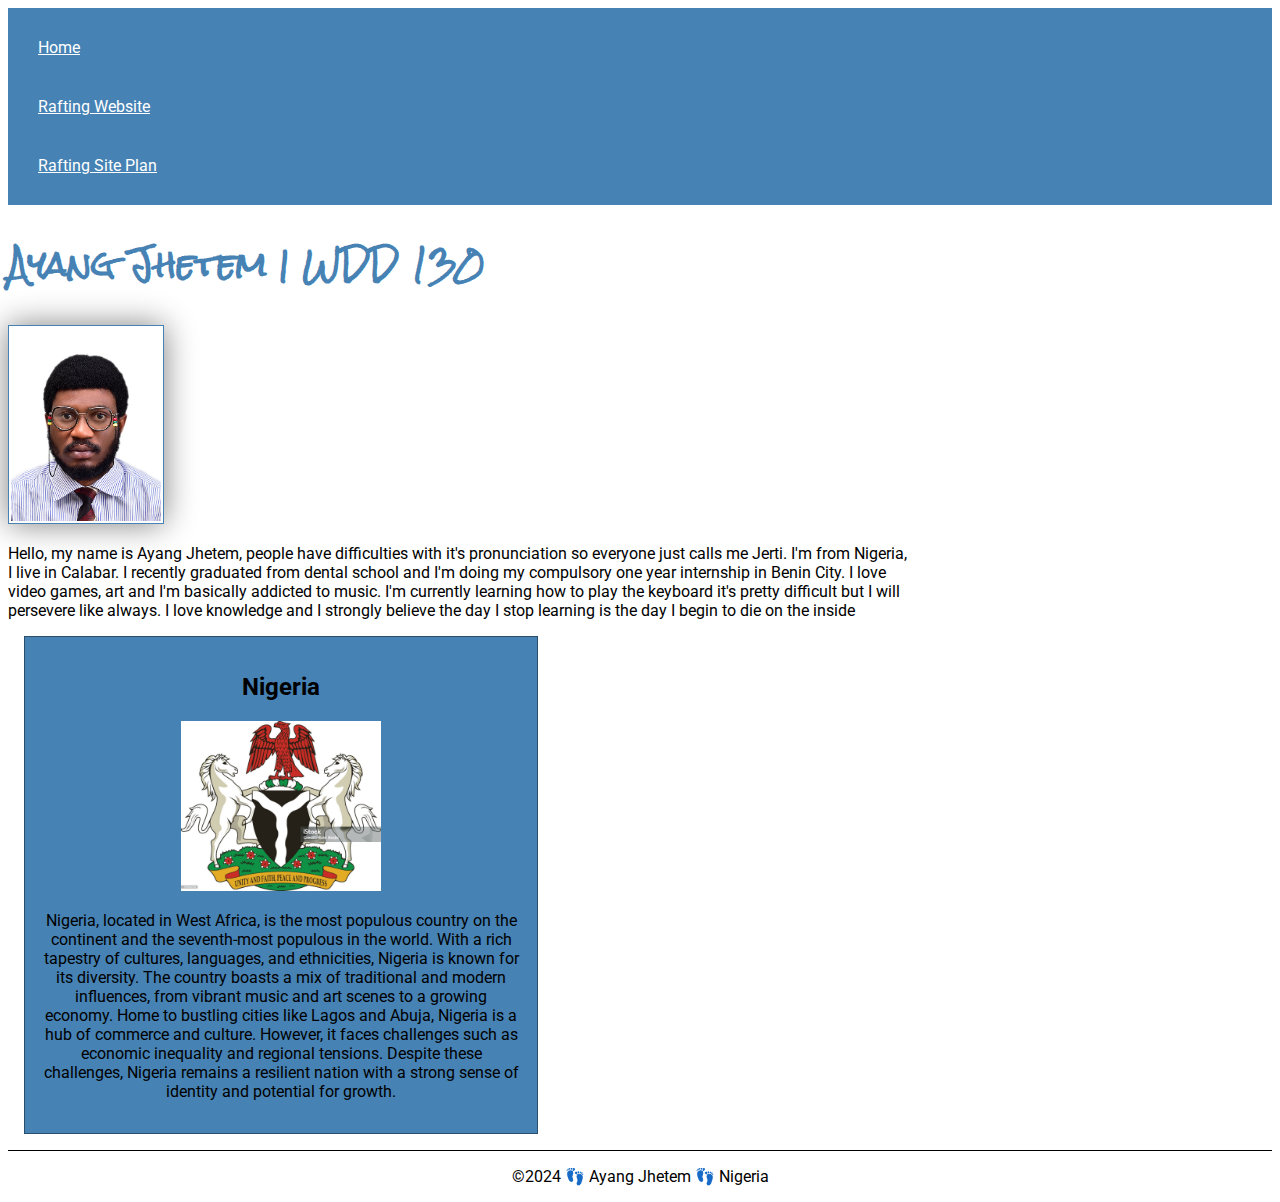
==== index.html @ 300d3d19 "end of week 2" ====
<!DOCTYPE html>
<html lang="en-US">
<head>
    <meta charset="UTF-8">
    <meta name="viewport" content="width=device-width, initial-scale=1.0">
    <meta name="description" content="Ayang jerti, wdd 13o, corse work">
    <meta name="author" content="Ayang Jhetem">
    <title>Ayang Jhetem | WDD 130</title>
    <link href="styles/styles.css" rel="stylesheet" />
</head>
<body>
    <header>
        <nav>
            <a href="#">Home</a>
            <a href="wwr/">Rafting Website</a>
            <a href="wwr/site-plan-rafting.html">Rafting Site Plan</a>
        </nav>
    </header>

    <main>
        <h1>Ayang Jhetem | WDD 130</h1>
        <img src="images/profile.jpg" alt="Ayang jhetem's picture" width="200">
        <p>Hello, my name is Ayang Jhetem, people have difficulties 
            with it's pronunciation so everyone just calls me Jerti. I'm from 
            Nigeria, I live in Calabar. I recently graduated from dental school 
            and I'm doing my compulsory one year internship in Benin City. 
            I love video games, art and I'm basically addicted to music. 
            I'm currently learning how to play the keyboard it's pretty difficult 
            but I will persevere like always. I love knowledge and I strongly 
            believe the day I stop learning is the day I begin to die on the 
            inside</p>
    </main>

    <aside>
        <h2>Nigeria</h2>
        <img src="images/coat-of-arms.jpg" alt="Nigeria coat of arms">
        <p>Nigeria, located in West Africa, is the most populous country on the continent and the seventh-most populous in the world. With a rich tapestry of cultures, languages, and ethnicities, Nigeria is known for its diversity. The country boasts a mix of traditional and modern influences, from vibrant music and art scenes to a growing economy. Home to bustling cities like Lagos and Abuja, Nigeria is a hub of commerce and culture. However, it faces challenges such as economic inequality and regional tensions. Despite these challenges, Nigeria remains a resilient nation with a strong sense of identity and potential for growth.</p>
    </aside>

    <footer>
        <p>&copy;2024 👣 Ayang Jhetem 👣 Nigeria</p>
    </footer>
</body>
</html>
---- styles/styles.css ----
@import url('https://fonts.googleapis.com/css2?family=Roboto&family=Rock+Salt&display=swap');

body {
  font-family: Roboto;
}

main {
  max-width: 900px;
}


aside {
  width: 30rem;
  margin: 1rem;
  border: 1px solid rgba(0, 0, 0, 0.4);
  padding: 1rem;
  background-color: steelblue;
  color: black;
  text-align: center;
}

aside img{
  width: 200px;
  height: auto;
}




nav {
  background-color: steelblue;
  padding: 10px;
}

nav a {
  color: white;
  display: block;
  padding: 20px;
}

h1 {
  color: steelblue;
  font-family: 'Rock Salt';
}

main img{
  width: 150px;
  height: auto;
  border: 1px solid steelblue;
  padding: 2px;
  box-shadow: 0 0 30px gray;
}

p {
  padding: 0;
}

footer {
  margin-top: 15px;
  border-top: 1px solid #000;
  text-align: center;
}
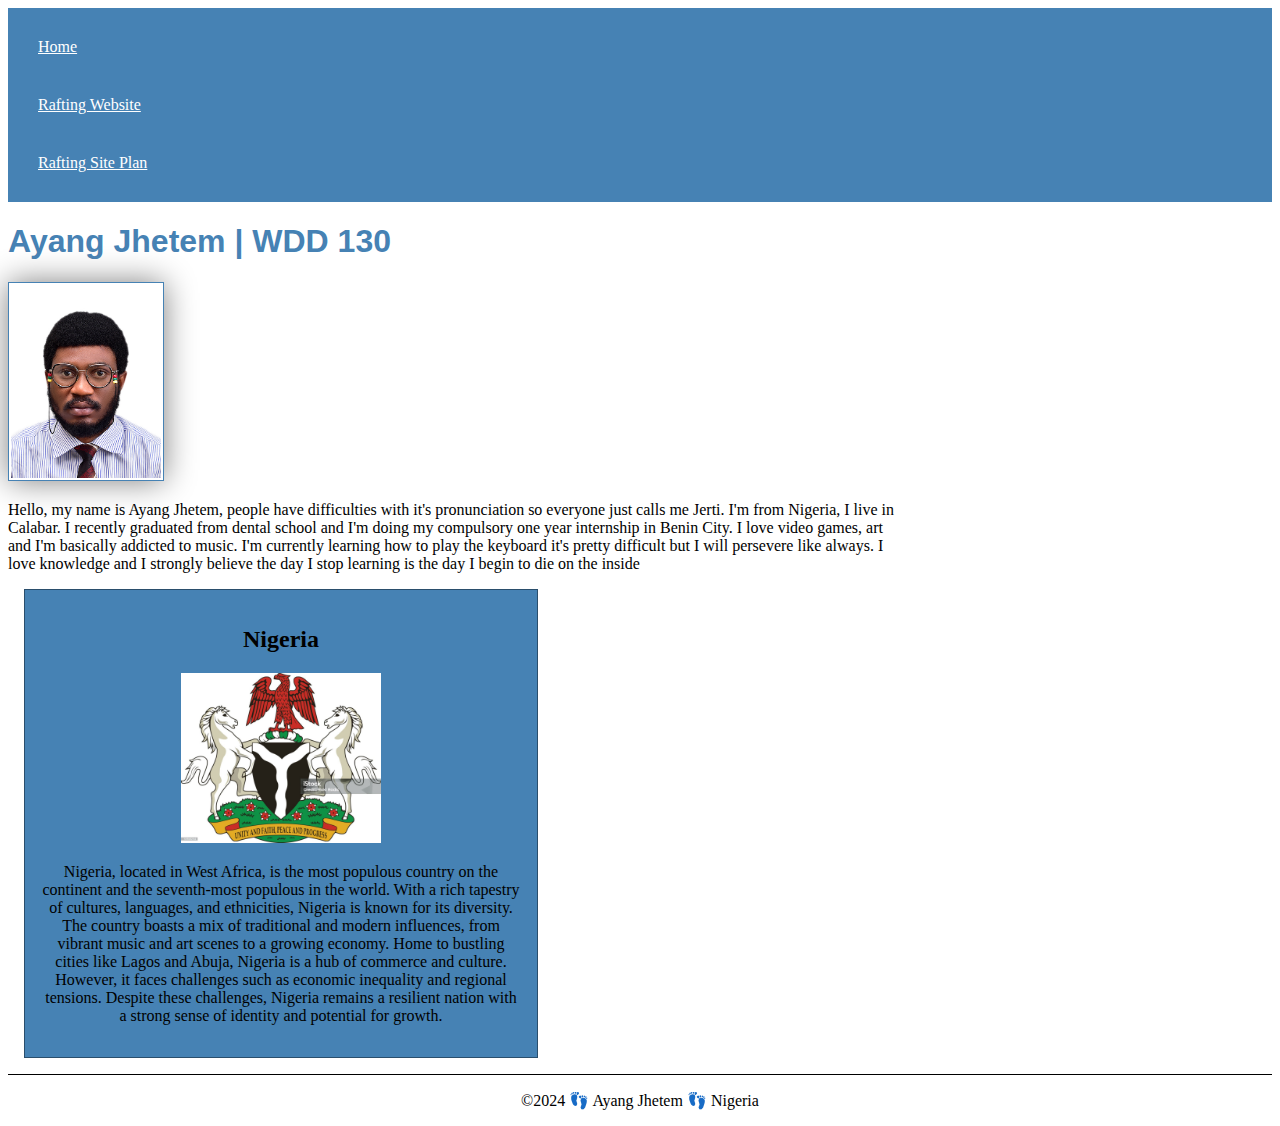
==== commit 6e36ad49: "san serif on the css" ====
--- a/index.html
+++ b/index.html
@@ -6,7 +6,7 @@
     <meta name="description" content="Ayang jerti, wdd 13o, corse work">
     <meta name="author" content="Ayang Jhetem">
     <title>Ayang Jhetem | WDD 130</title>
-    <link href="styles/styles.css" rel="stylesheet" />
+    <link href="styles/styles.css" rel="stylesheet">
 </head>
 <body>
     <header>
--- a/styles/styles.css
+++ b/styles/styles.css
@@ -1,5 +1,3 @@
-@import url('https://fonts.googleapis.com/css2?family=Roboto&family=Rock+Salt&display=swap');
-
 body {
   font-family: Roboto;
 }
@@ -40,7 +38,7 @@
 
 h1 {
   color: steelblue;
-  font-family: 'Rock Salt';
+  font-family: sans-serif;
 }
 
 main img{
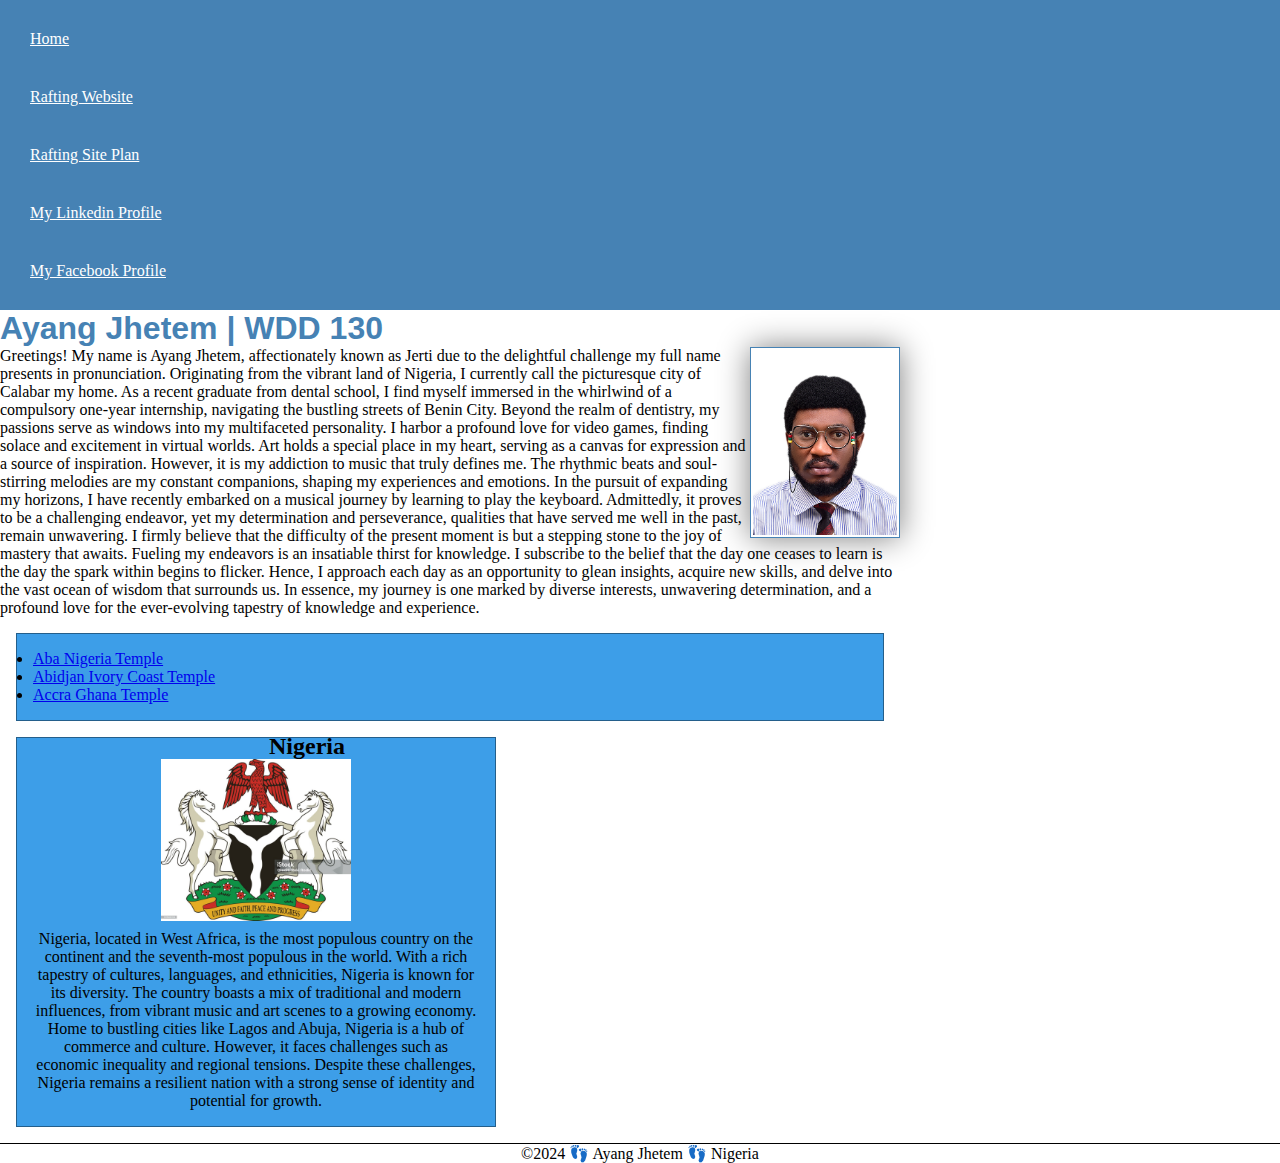
==== commit 2bcc3380: "w03 course home page activity" ====
--- a/index.html
+++ b/index.html
@@ -14,24 +14,32 @@
             <a href="#">Home</a>
             <a href="wwr/">Rafting Website</a>
             <a href="wwr/site-plan-rafting.html">Rafting Site Plan</a>
+            <a href="http://linkedin.com">My Linkedin Profile</a>
+            <a href="http://facebook.com">My Facebook Profile</a>
         </nav>
     </header>
 
     <main>
         <h1>Ayang Jhetem | WDD 130</h1>
         <img src="images/profile.jpg" alt="Ayang jhetem's picture" width="200">
-        <p>Hello, my name is Ayang Jhetem, people have difficulties 
-            with it's pronunciation so everyone just calls me Jerti. I'm from 
-            Nigeria, I live in Calabar. I recently graduated from dental school 
-            and I'm doing my compulsory one year internship in Benin City. 
-            I love video games, art and I'm basically addicted to music. 
-            I'm currently learning how to play the keyboard it's pretty difficult 
-            but I will persevere like always. I love knowledge and I strongly 
-            believe the day I stop learning is the day I begin to die on the 
-            inside</p>
+        <p>Greetings! My name is Ayang Jhetem, affectionately known as Jerti due to the delightful challenge my full name presents in pronunciation. Originating from the vibrant land of Nigeria, I currently call the picturesque city of Calabar my home. As a recent graduate from dental school, I find myself immersed in the whirlwind of a compulsory one-year internship, navigating the bustling streets of Benin City.
+
+            Beyond the realm of dentistry, my passions serve as windows into my multifaceted personality. I harbor a profound love for video games, finding solace and excitement in virtual worlds. Art holds a special place in my heart, serving as a canvas for expression and a source of inspiration. However, it is my addiction to music that truly defines me. The rhythmic beats and soul-stirring melodies are my constant companions, shaping my experiences and emotions.
+            
+            In the pursuit of expanding my horizons, I have recently embarked on a musical journey by learning to play the keyboard. Admittedly, it proves to be a challenging endeavor, yet my determination and perseverance, qualities that have served me well in the past, remain unwavering. I firmly believe that the difficulty of the present moment is but a stepping stone to the joy of mastery that awaits.
+            
+            Fueling my endeavors is an insatiable thirst for knowledge. I subscribe to the belief that the day one ceases to learn is the day the spark within begins to flicker. Hence, I approach each day as an opportunity to glean insights, acquire new skills, and delve into the vast ocean of wisdom that surrounds us.
+            
+            In essence, my journey is one marked by diverse interests, unwavering determination, and a profound love for the ever-evolving tapestry of knowledge and experience.</p>
+            <ul class="box">
+                <li><a href="https://www.churchofjesuschrist.org/temples/details/aba-nigeria-temple?lang=eng" target="_blank">Aba Nigeria Temple </a></li>
+                <li><a href="https://www.churchofjesuschrist.org/temples/details/abidjan-ivory-coast-temple?lang=eng" target="">Abidjan Ivory Coast Temple </a></li>
+                <li><a href="https://www.churchofjesuschrist.org/temples/details/accra-ghana-temple?lang=eng" target="">Accra Ghana Temple </a></li>
+                
+            </ul>
     </main>
 
-    <aside>
+    <aside class="box">
         <h2>Nigeria</h2>
         <img src="images/coat-of-arms.jpg" alt="Nigeria coat of arms">
         <p>Nigeria, located in West Africa, is the most populous country on the continent and the seventh-most populous in the world. With a rich tapestry of cultures, languages, and ethnicities, Nigeria is known for its diversity. The country boasts a mix of traditional and modern influences, from vibrant music and art scenes to a growing economy. Home to bustling cities like Lagos and Abuja, Nigeria is a hub of commerce and culture. However, it faces challenges such as economic inequality and regional tensions. Despite these challenges, Nigeria remains a resilient nation with a strong sense of identity and potential for growth.</p>
@@ -41,4 +49,5 @@
         <p>&copy;2024 👣 Ayang Jhetem 👣 Nigeria</p>
     </footer>
 </body>
+<!-- 24th January 2024-->
 </html>
--- a/styles/styles.css
+++ b/styles/styles.css
@@ -1,3 +1,9 @@
+* {
+  margin: 0px;
+  padding: 0px;
+  box-sizing: border-box;
+}
+
 body {
   font-family: Roboto;
 }
@@ -8,20 +14,22 @@
 
 
 aside {
+  position: relative;
   width: 30rem;
-  margin: 1rem;
-  border: 1px solid rgba(0, 0, 0, 0.4);
-  padding: 1rem;
-  background-color: steelblue;
-  color: black;
   text-align: center;
 }
 
 aside img{
+  padding: 5px;
   width: 200px;
   height: auto;
 }
 
+aside h2 {
+  position: absolute;
+  top: -5px;
+  right: 150px;
+}
 
 
 
@@ -42,10 +50,11 @@
 }
 
 main img{
+  float: right;
   width: 150px;
   height: auto;
   border: 1px solid steelblue;
-  padding: 2px;
+  padding: 2px 2px;
   box-shadow: 0 0 30px gray;
 }
 
@@ -57,4 +66,13 @@
   margin-top: 15px;
   border-top: 1px solid #000;
   text-align: center;
+}
+
+/* Class Selector*/
+.box {
+  margin: 1rem;
+  border: 1px solid rgba(0, 0, 0, 0.4);
+  padding: 1rem;
+  color: black;
+  background-color: rgb(61, 158, 232);
 }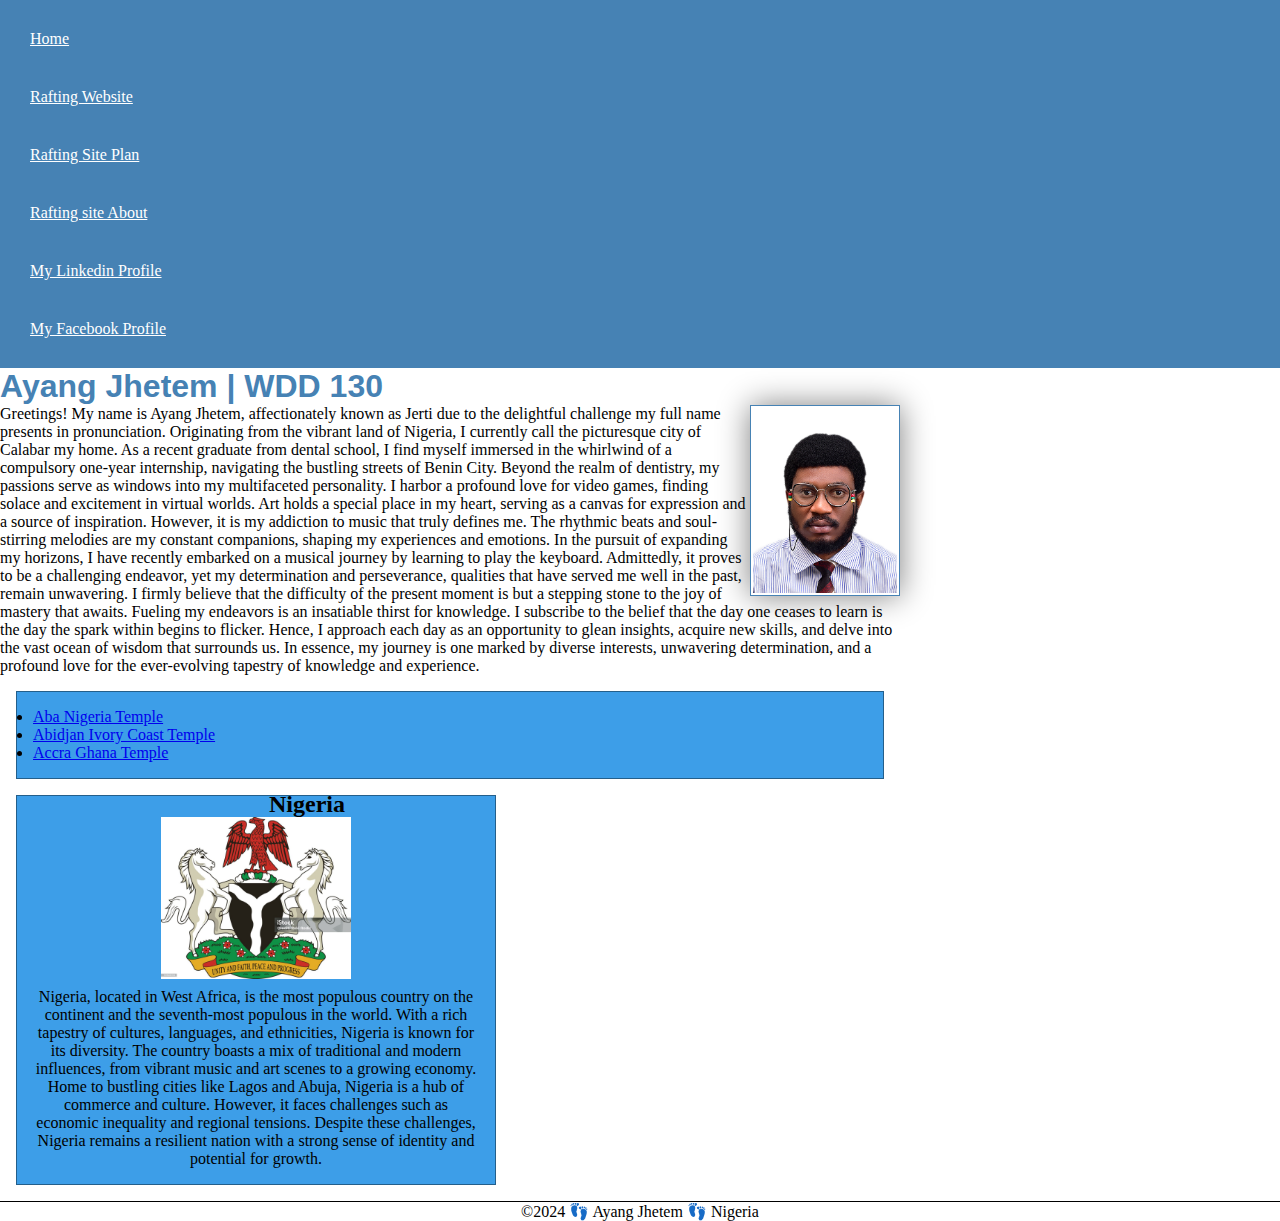
==== commit a716b07b: "i'm tired" ====
--- a/index.html
+++ b/index.html
@@ -14,6 +14,7 @@
             <a href="#">Home</a>
             <a href="wwr/">Rafting Website</a>
             <a href="wwr/site-plan-rafting.html">Rafting Site Plan</a>
+            <a href="wwr/about.html">Rafting site About</a>
             <a href="http://linkedin.com">My Linkedin Profile</a>
             <a href="http://facebook.com">My Facebook Profile</a>
         </nav>
@@ -33,8 +34,8 @@
             In essence, my journey is one marked by diverse interests, unwavering determination, and a profound love for the ever-evolving tapestry of knowledge and experience.</p>
             <ul class="box">
                 <li><a href="https://www.churchofjesuschrist.org/temples/details/aba-nigeria-temple?lang=eng" target="_blank">Aba Nigeria Temple </a></li>
-                <li><a href="https://www.churchofjesuschrist.org/temples/details/abidjan-ivory-coast-temple?lang=eng" target="">Abidjan Ivory Coast Temple </a></li>
-                <li><a href="https://www.churchofjesuschrist.org/temples/details/accra-ghana-temple?lang=eng" target="">Accra Ghana Temple </a></li>
+                <li><a href="https://www.churchofjesuschrist.org/temples/details/abidjan-ivory-coast-temple?lang=eng" target="_blank">Abidjan Ivory Coast Temple </a></li>
+                <li><a href="https://www.churchofjesuschrist.org/temples/details/accra-ghana-temple?lang=eng" target="_blank">Accra Ghana Temple </a></li>
                 
             </ul>
     </main>
--- a/styles/styles.css
+++ b/styles/styles.css
@@ -1,6 +1,6 @@
 * {
-  margin: 0px;
-  padding: 0px;
+  margin: 0;
+  padding: 0;
   box-sizing: border-box;
 }
 
@@ -68,7 +68,7 @@
   text-align: center;
 }
 
-/* Class Selector*/
+/* Class Selectors */
 .box {
   margin: 1rem;
   border: 1px solid rgba(0, 0, 0, 0.4);
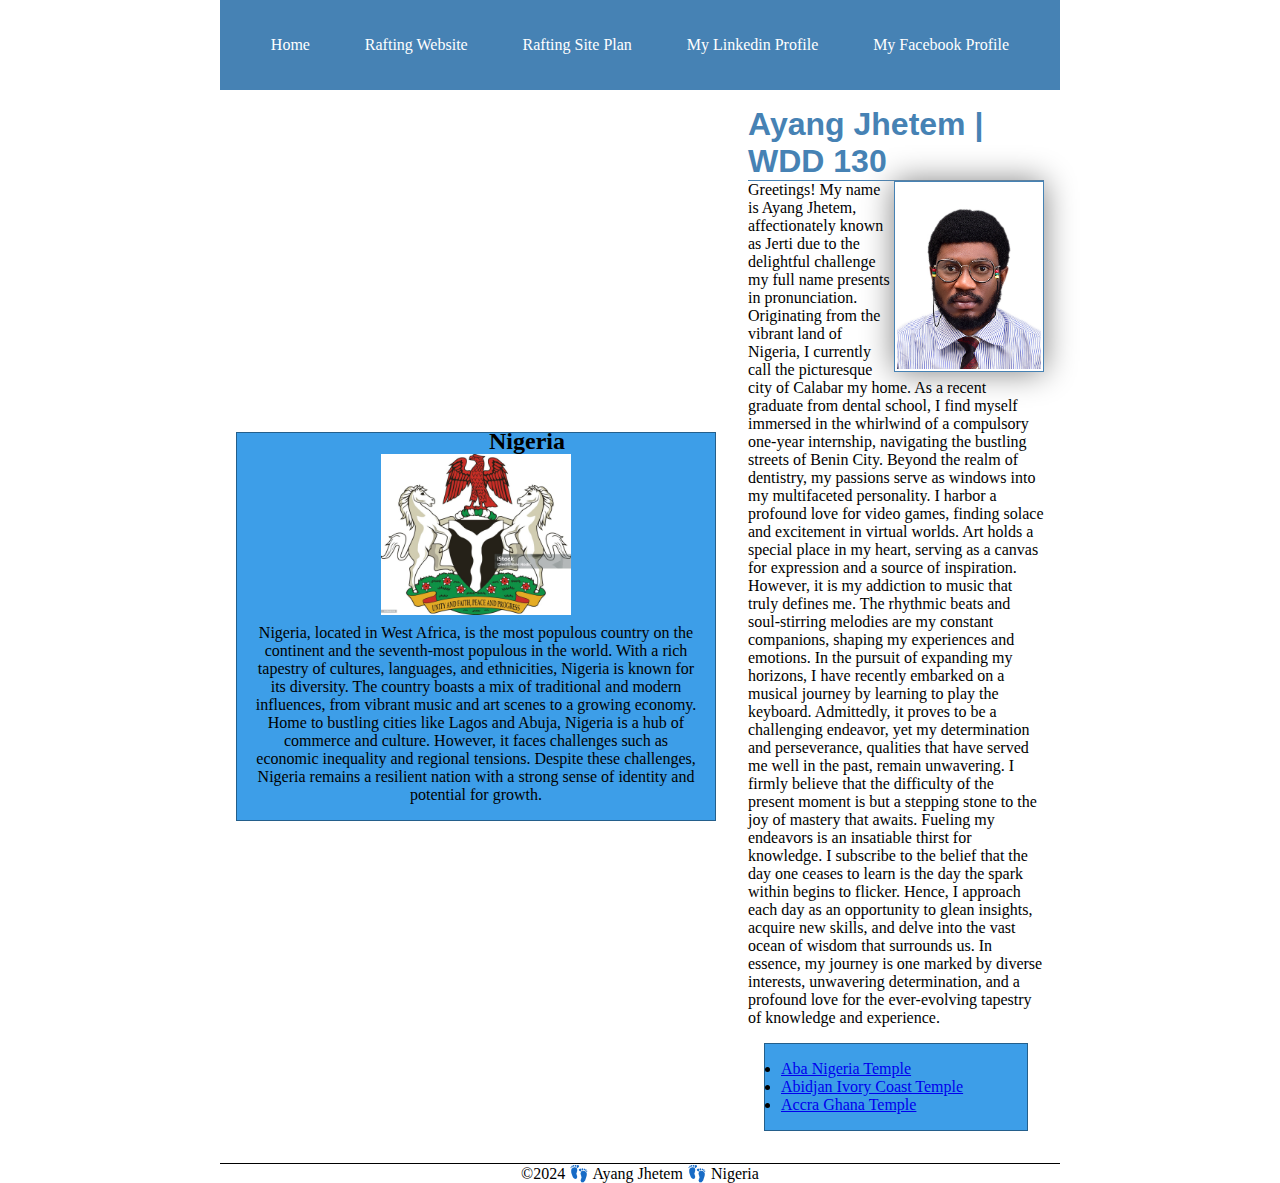
==== commit 32006c2b: "home page update week 4" ====
--- a/index.html
+++ b/index.html
@@ -14,13 +14,14 @@
             <a href="#">Home</a>
             <a href="wwr/">Rafting Website</a>
             <a href="wwr/site-plan-rafting.html">Rafting Site Plan</a>
-            <a href="wwr/about.html">Rafting site About</a>
+            <!-- <a href="wwr/about.html">Rafting site About</a> -->
             <a href="http://linkedin.com">My Linkedin Profile</a>
             <a href="http://facebook.com">My Facebook Profile</a>
         </nav>
     </header>
 
-    <main>
+    <div class="grid">
+        <main>
         <h1>Ayang Jhetem | WDD 130</h1>
         <img src="images/profile.jpg" alt="Ayang jhetem's picture" width="200">
         <p>Greetings! My name is Ayang Jhetem, affectionately known as Jerti due to the delightful challenge my full name presents in pronunciation. Originating from the vibrant land of Nigeria, I currently call the picturesque city of Calabar my home. As a recent graduate from dental school, I find myself immersed in the whirlwind of a compulsory one-year internship, navigating the bustling streets of Benin City.
@@ -38,13 +39,14 @@
                 <li><a href="https://www.churchofjesuschrist.org/temples/details/accra-ghana-temple?lang=eng" target="_blank">Accra Ghana Temple </a></li>
                 
             </ul>
-    </main>
+        </main>
 
-    <aside class="box">
+        <aside class="box">
         <h2>Nigeria</h2>
         <img src="images/coat-of-arms.jpg" alt="Nigeria coat of arms">
         <p>Nigeria, located in West Africa, is the most populous country on the continent and the seventh-most populous in the world. With a rich tapestry of cultures, languages, and ethnicities, Nigeria is known for its diversity. The country boasts a mix of traditional and modern influences, from vibrant music and art scenes to a growing economy. Home to bustling cities like Lagos and Abuja, Nigeria is a hub of commerce and culture. However, it faces challenges such as economic inequality and regional tensions. Despite these challenges, Nigeria remains a resilient nation with a strong sense of identity and potential for growth.</p>
-    </aside>
+        </aside>
+    </div>
 
     <footer>
         <p>&copy;2024 👣 Ayang Jhetem 👣 Nigeria</p>
--- a/styles/styles.css
+++ b/styles/styles.css
@@ -10,6 +10,8 @@
 
 main {
   max-width: 900px;
+  grid-column: 2/3;
+  margin: 1rem;
 }
 
 
@@ -17,6 +19,8 @@
   position: relative;
   width: 30rem;
   text-align: center;
+  grid-column: 1/2;
+  grid-row: 1/3;
 }
 
 aside img{
@@ -34,19 +38,25 @@
 
 
 nav {
+  display: flex;
   background-color: steelblue;
-  padding: 10px;
+  padding: 1rem;
+  justify-content: space-evenly;
+  align-items: center;
+  
 }
 
 nav a {
   color: white;
   display: block;
   padding: 20px;
+  text-decoration: none;
 }
 
 h1 {
   color: steelblue;
   font-family: sans-serif;
+  border-bottom: 1px solid steelblue ;
 }
 
 main img{
@@ -68,6 +78,15 @@
   text-align: center;
 }
 
+.grid, header, footer{
+  max-width: 840px;
+  margin: 0 auto;
+}
+.grid{
+  display: grid;
+  align-items: center;
+}
+
 /* Class Selectors */
 .box {
   margin: 1rem;
